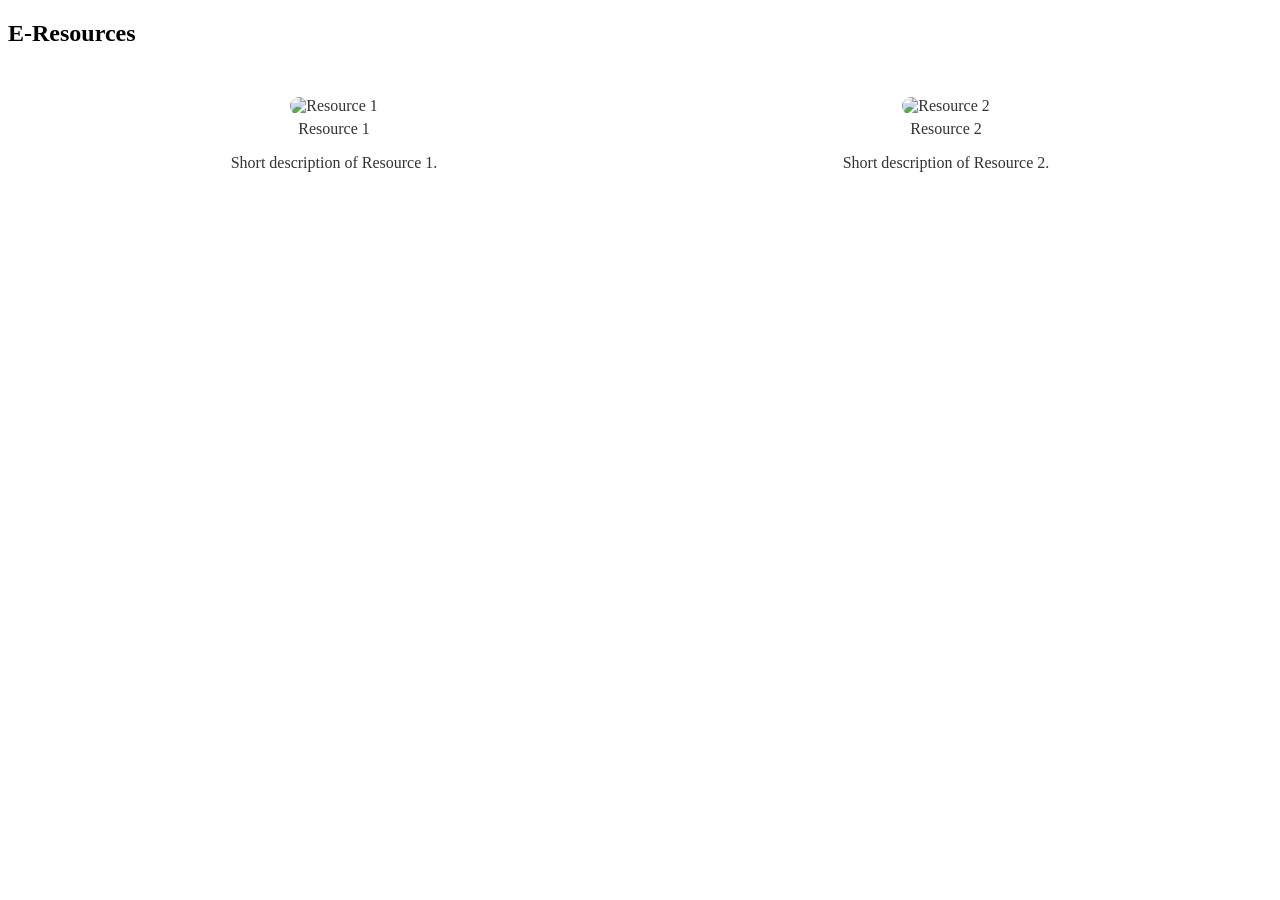
==== resources.html @ 52ab1d58 "initial" ====
<!DOCTYPE html>
<html lang="en">
<head>
    <meta charset="UTF-8">
    <meta name="viewport" content="width=device-width, initial-scale=1.0">
    <title>E-Resources</title>
    <style>
        .container {
            display: flex;
            flex-wrap: wrap;
            padding: 20px;
            justify-content: space-around;
        }
        .resource {
            margin: 10px;
            text-align: center;
        }
        .resource img {
            width: 150px;
            height: 150px;
            border-radius: 10px;
            margin-bottom: 5px;
        }
        .resource a {
            text-decoration: none;
            color: #333;
        }
    </style>
</head>
<body>
    <h2>E-Resources</h2>
    <div class="container">
        <!-- Sample Resource 1 -->
        <div class="resource">
            <a href="/proxy/resource1" target="_blank">
                <img src="https://via.placeholder.com/150" alt="Resource 1">
                <div>Resource 1</div>
                <p>Short description of Resource 1.</p>
            </a>
        </div>

        <!-- Sample Resource 2 -->
        <div class="resource">
            <a href="/proxy/resource2" target="_blank">
                <img src="https://via.placeholder.com/150" alt="Resource 2">
                <div>Resource 2</div>
                <p>Short description of Resource 2.</p>
            </a>
        </div>

        <!-- More resources can be added in similar fashion -->
    </div>
</body>
</html>
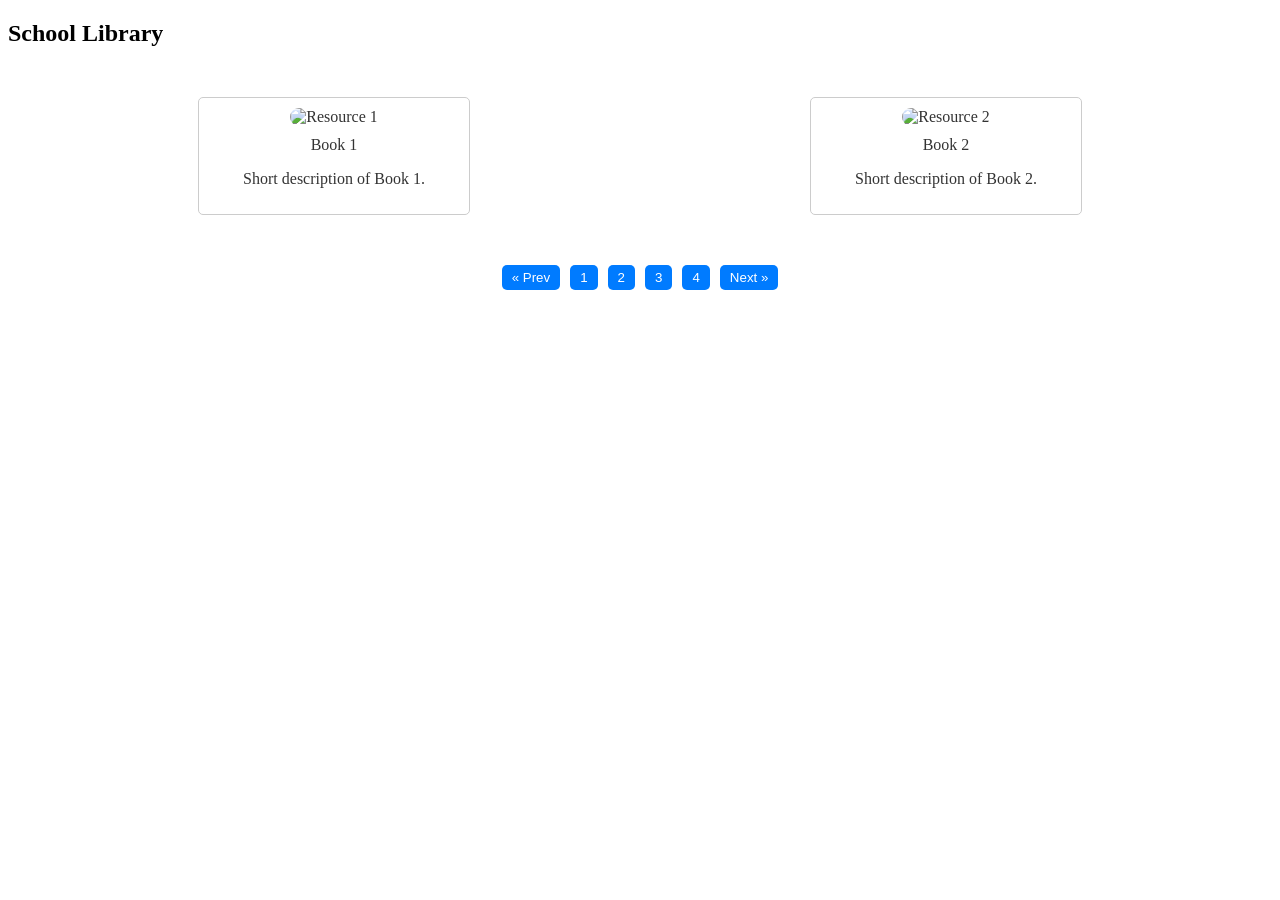
==== commit a9fb581e: "ff" ====
--- a/resources.html
+++ b/resources.html
@@ -3,7 +3,7 @@
 <head>
     <meta charset="UTF-8">
     <meta name="viewport" content="width=device-width, initial-scale=1.0">
-    <title>E-Resources</title>
+    <title>School Library</title>
     <style>
         .container {
             display: flex;
@@ -14,41 +14,72 @@
         .resource {
             margin: 10px;
             text-align: center;
+            width: 250px;
+            border: 1px solid #ccc;
+            padding: 10px;
+            border-radius: 5px;
         }
         .resource img {
             width: 150px;
             height: 150px;
             border-radius: 10px;
-            margin-bottom: 5px;
+            margin-bottom: 10px;
         }
         .resource a {
             text-decoration: none;
             color: #333;
         }
+        .pagination {
+            display: flex;
+            justify-content: center;
+            margin-top: 20px;
+        }
+        .pagination button {
+            margin: 0 5px;
+            padding: 5px 10px;
+            background-color: #007bff;
+            color: #fff;
+            border: none;
+            border-radius: 5px;
+            cursor: pointer;
+        }
+        .pagination button:hover {
+            background-color: #0056b3;
+        }
     </style>
 </head>
 <body>
-    <h2>E-Resources</h2>
+    <h2>School Library</h2>
     <div class="container">
         <!-- Sample Resource 1 -->
         <div class="resource">
-            <a href="/proxy/resource1" target="_blank">
+            <a href="http://localhost:5000/todo.txt" target="_blank" rel="noopener">
                 <img src="https://via.placeholder.com/150" alt="Resource 1">
-                <div>Resource 1</div>
-                <p>Short description of Resource 1.</p>
+                <div>Book 1</div>
+                <p>Short description of Book 1.</p>
             </a>
         </div>
 
         <!-- Sample Resource 2 -->
         <div class="resource">
-            <a href="/proxy/resource2" target="_blank">
+            <a href="http://localhost:5000/Tarmica Alshari-Cicuit.pdf" target="_blank" rel="noopener">
                 <img src="https://via.placeholder.com/150" alt="Resource 2">
-                <div>Resource 2</div>
-                <p>Short description of Resource 2.</p>
+                <div>Book 2</div>
+                <p>Short description of Book 2.</p>
             </a>
         </div>
 
         <!-- More resources can be added in similar fashion -->
     </div>
+
+    <!-- Pagination -->
+    <div class="pagination">
+        <button>&laquo; Prev</button>
+        <button>1</button>
+        <button>2</button>
+        <button>3</button>
+        <button>4</button>
+        <button>Next &raquo;</button>
+    </div>
 </body>
 </html>
